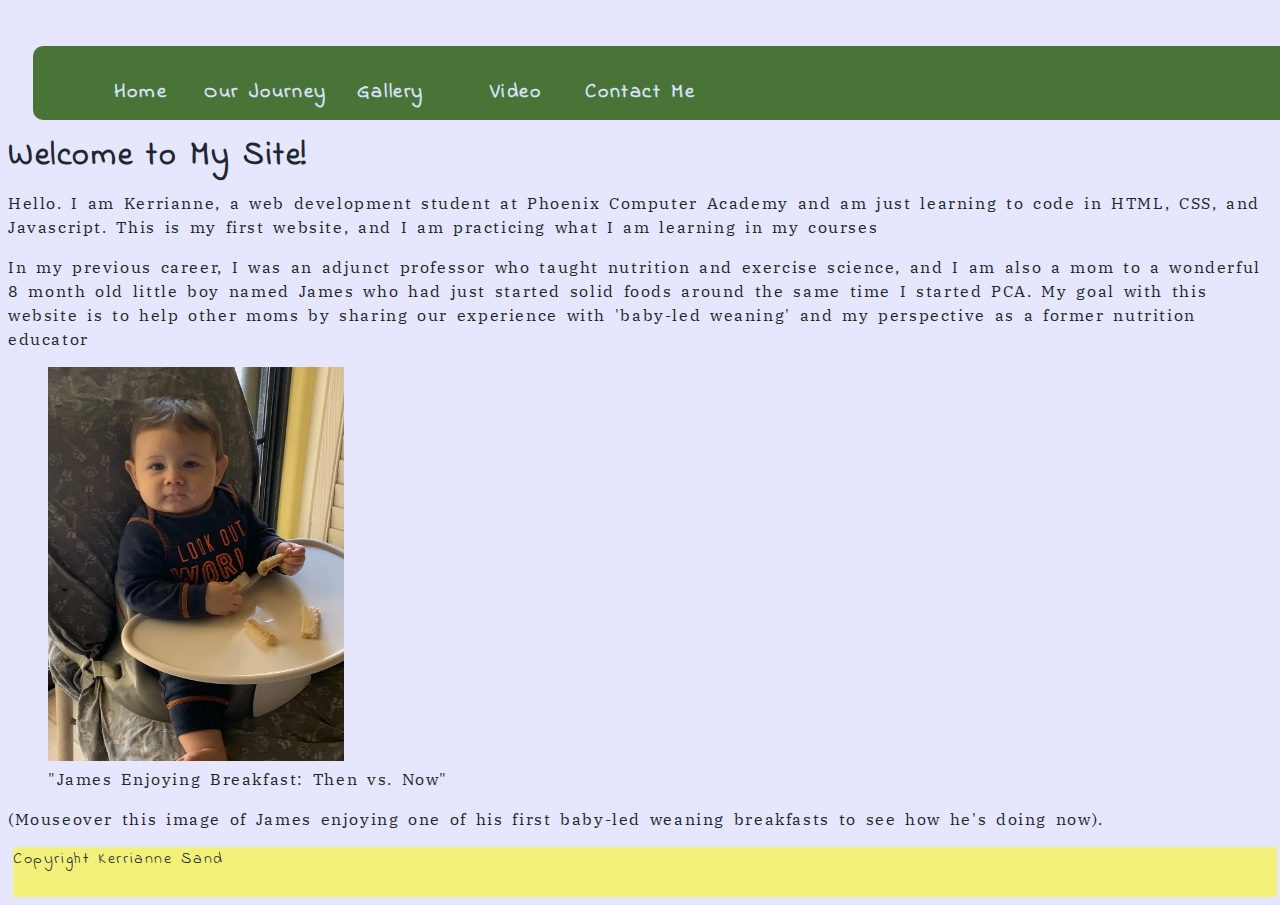
==== index.html @ a94e3265 "Update index.html" ====
<!DOCTYPE html>
<html> 
	<head>
		<link type ="text/css" rel= "stylesheet" href="style.css"/>
		<title>Kerrianne's Practice Website</title>
		<script>
			function nowPic() {
			  document.getElementById("breakfast").src = "james-7.jpg";
			}
			function thenPic() {
			  document.getElementById("breakfast").src = "james-2.jpg";
			}
			document.getElementsByTagName("figcaption").style.fontsize =".5em";
			</script>
	</head>
	<body>
		<nav id="navbar">
			<ul>
				<li><a href ="index.html">Home</a></li>
				<li><a href ="first-foods.html">Our Journey</a></li> 
				<li><a href ="gallery.html">Gallery</a></li>
				<li><a href ="video.html">Video</a></li>
				<li><a href ="contact.html">Contact Me</a></li>
			</ul>
		</nav>
		<h1>Welcome to My Site!</h1>
		<p>Hello. I am Kerrianne, a web development student at Phoenix Computer Academy and am just learning to code in HTML, CSS, and Javascript.  This is my first website, and I am practicing what I am learning in my courses</p>
		<p>In my previous career, I was an adjunct professor who taught nutrition and exercise science, and I am also a mom to a wonderful 8 month old little boy named James who had just started solid foods around the same time I started PCA. My goal with this website is to help other moms by sharing our experience with 'baby-led weaning' and my perspective as a former nutrition educator</p>
		<figure>
			<img src= "james-2.jpg" id="breakfast" alt= "James Enjoying Breakfast: Then vs. Now" height="25%" width="25%" onMouseover="nowPic();"  onMouseout="thenPic();">
			<figcaption>"James Enjoying Breakfast: Then vs. Now"</figcaption>
		</figure>
		<p>(Mouseover this image of James enjoying one of his first baby-led weaning breakfasts to see how he's doing now).</p> 
		<footer> 
			<p id="footer">Copyright Kerrianne Sand</p>
		</footer>
	</body> 
</html>
---- style.css ----
@import url('https://fonts.googleapis.com/css2?family=IBM+Plex+Serif:ital,wght@0,400;0,700;1,400;1,700&family=Indie+Flower&display=swap');

body {
	background: rgb(230, 230, 255);
	color: rgb(33,39,48);
	line-height: 1.5em;
	letter-spacing: 0.1em;
	word-spacing: 0.2em;
	font-family: 'IBM Plex Serif', serif;
}

h1, h2, h3, h4, h5, h6, #footer {
	font-family: 'Indie Flower', cursive;
}


#navbar {
	margin: 25px;
	list-style-type: none;
	border: 5px solid rgb(74, 115, 55);
	border-radius: 10px 10px;
	width:100%;
	text-align: center;
	background-color: rgb(74, 115, 55);
	font-size: 20px;
	float:left;
}

#navbar li {
	font-family: 'Indie Flower', cursive;
	display: inline;
	float:left;
}
#navbar a{
	color: rgb(212, 226, 250);
	padding: 10px 0px;
	text-decoration: none;
	font-weight: bold;
	display: block;
	width: 125px;
}


#navbar a:hover {
	border-radius: 8px 8px;
	background-color: rgb(107, 140, 33);
}

 main {
 	grid-area: main;
}

aside {
	grid-area: sidebar;
}

.wrapper {
	display: grid;
	grid-template-columns: 1fr 1fr 1fr 1fr 1fr;
	grid-template-areas:
	"main main main sidebar sidebar";
	grid-gap:20px;
	width:900px;
	margin:50px;
}

ul.foodlist li {
	text-decoration: none;
	text-align: center;
	list-style-type: none;
	font-weight: bold;
}

ul.foodlist li:nth-child(even) {
background: rgba(107, 140, 33, 0.5);
}

ul.foodlist li:nth-child(odd) {
background: rgb(221, 212, 143, 0.5);
}

section.gallery {
	display: grid;
	grid-gap: 15px;
	grid-template-columns: 1fr 1fr 1fr;
	justify-items: center;
	}

section.gallery img {
	width: 60%;
	box-shadow: 5px 5px 5px rgb(204,204,255);
	transition: all 1s linear;
}

section.gallery img:hover {
	box-shadow: 10px 10px 10px rgb(139, 140, 147);
	transform: scale(2);
}

form {
	display: grid;
	grid-gap: 5px;
	grid-template-rows: 1fr 1fr 1fr 1fr;
	align-items: center;
	margin: 15px;
	}

input, textarea {
	font-size: 1.25rem;
	padding: 5px;
	border: 1px solid rgb(204, 204, 255);
	transition: all 0.5s ease;
	}

input:focus {
	font-size: 1.35rem;
	padding: 10px;
	border: 2px solid rgb(107, 140, 33);
	outline: none;
	}

textarea:focus {
	font-size: 1.35rem;
	padding: 10px;
	border: 2px solid rgb(107, 140, 33);
	outline: none;
	}

button {
	display: block;
	background: rgb(74, 115, 55);
	border: rgb(74, 115, 55);
	color:rgb(220, 228, 244);
	margin: 50px;
	padding: 5px;
	width: 75px;
	text-align: center;
	font-size: 16px;
	font-weight: bold;
	text-decoration: none;
	}
	
	button:hover {
	background: rgb(107, 140, 33);
	}

footer {
	text-align: left;
	margin: 5px;
	width: 100%;
	height: 50px;
	background-color: rgb(243, 241, 122);
	}
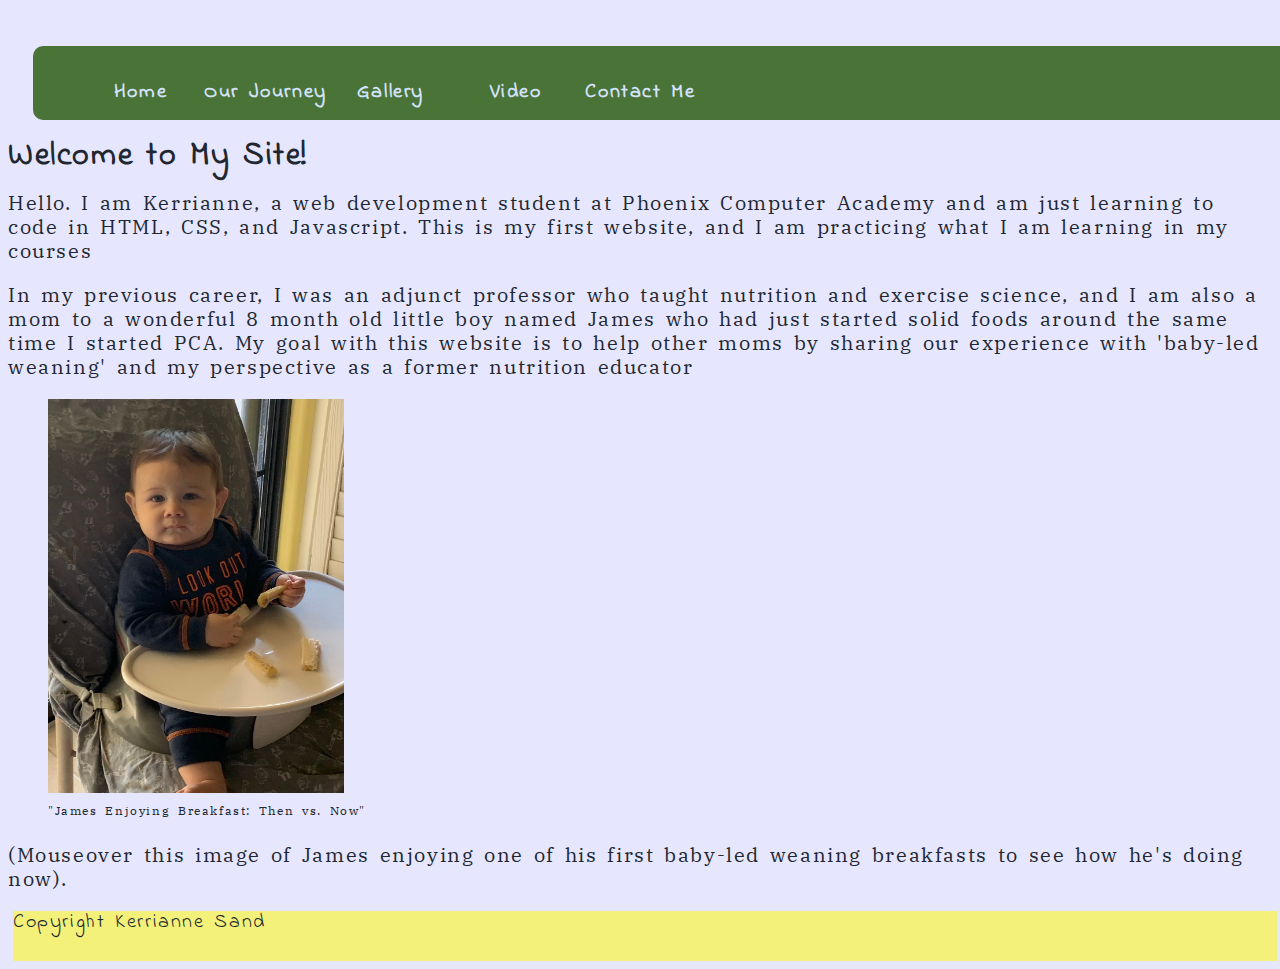
==== commit c2a7b2d3: "Update index.html" ====
--- a/index.html
+++ b/index.html
@@ -10,7 +10,6 @@
 			function thenPic() {
 			  document.getElementById("breakfast").src = "james-2.jpg";
 			}
-			document.getElementsByTagName("figcaption").style.fontsize =".5em";
 			</script>
 	</head>
 	<body>
@@ -27,7 +26,7 @@
 		<p>Hello. I am Kerrianne, a web development student at Phoenix Computer Academy and am just learning to code in HTML, CSS, and Javascript.  This is my first website, and I am practicing what I am learning in my courses</p>
 		<p>In my previous career, I was an adjunct professor who taught nutrition and exercise science, and I am also a mom to a wonderful 8 month old little boy named James who had just started solid foods around the same time I started PCA. My goal with this website is to help other moms by sharing our experience with 'baby-led weaning' and my perspective as a former nutrition educator</p>
 		<figure>
-			<img src= "james-2.jpg" id="breakfast" alt= "James Enjoying Breakfast: Then vs. Now" height="25%" width="25%" onMouseover="nowPic();"  onMouseout="thenPic();">
+			<img src= "james-2.jpg" id="breakfast" alt= "James Enjoying Breakfast: Then vs. Now" height="25%" width="25%" onMouseover="nowPic();"  onMouseout="thenPic();" onTouchstart="nowPic()"; onTouchend="thenPic()";>
 			<figcaption>"James Enjoying Breakfast: Then vs. Now"</figcaption>
 		</figure>
 		<p>(Mouseover this image of James enjoying one of his first baby-led weaning breakfasts to see how he's doing now).</p> 
--- a/style.css
+++ b/style.css
@@ -12,6 +12,14 @@
 
 h1, h2, h3, h4, h5, h6, #footer {
 	font-family: 'Indie Flower', cursive;
+}
+
+p {
+	font-size: 1.25rem;
+}
+
+figcaption {
+	font-size: .75rem;
 }
 
 
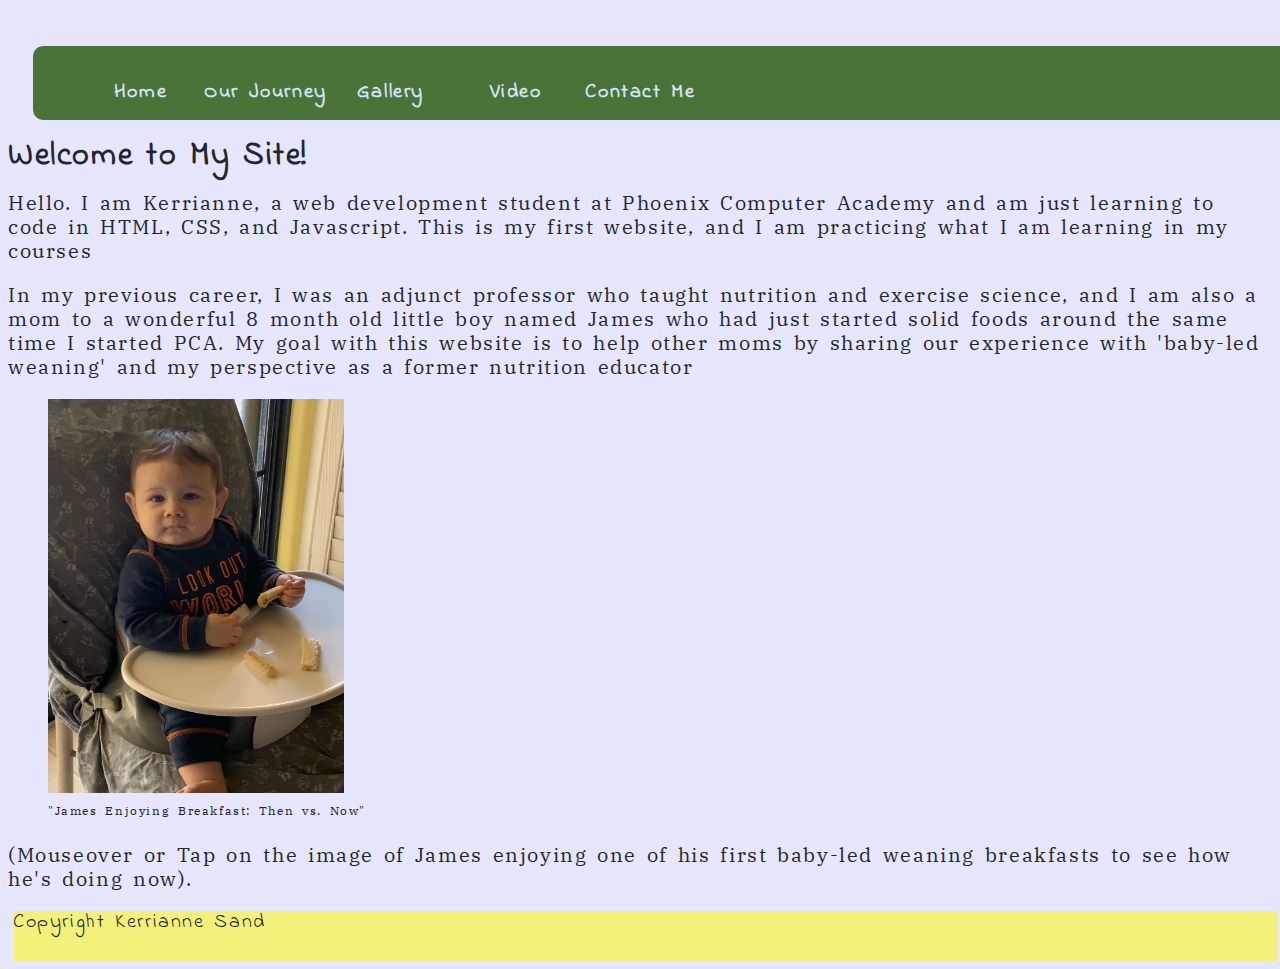
==== commit 94562d93: "Update index.html" ====
--- a/index.html
+++ b/index.html
@@ -26,10 +26,10 @@
 		<p>Hello. I am Kerrianne, a web development student at Phoenix Computer Academy and am just learning to code in HTML, CSS, and Javascript.  This is my first website, and I am practicing what I am learning in my courses</p>
 		<p>In my previous career, I was an adjunct professor who taught nutrition and exercise science, and I am also a mom to a wonderful 8 month old little boy named James who had just started solid foods around the same time I started PCA. My goal with this website is to help other moms by sharing our experience with 'baby-led weaning' and my perspective as a former nutrition educator</p>
 		<figure>
-			<img src= "james-2.jpg" id="breakfast" alt= "James Enjoying Breakfast: Then vs. Now" height="25%" width="25%" onMouseover="nowPic();"  onMouseout="thenPic();" onTouchstart="nowPic()"; onTouchend="thenPic()";>
+			<img src= "james-2.jpg" id="breakfast" alt= "James Enjoying Breakfast: Then vs. Now" height="25%" width="25%" onMouseover="nowPic();"  onMouseout="thenPic();">
 			<figcaption>"James Enjoying Breakfast: Then vs. Now"</figcaption>
 		</figure>
-		<p>(Mouseover this image of James enjoying one of his first baby-led weaning breakfasts to see how he's doing now).</p> 
+		<p>(Mouseover or Tap on the image of James enjoying one of his first baby-led weaning breakfasts to see how he's doing now).</p> 
 		<footer> 
 			<p id="footer">Copyright Kerrianne Sand</p>
 		</footer>
